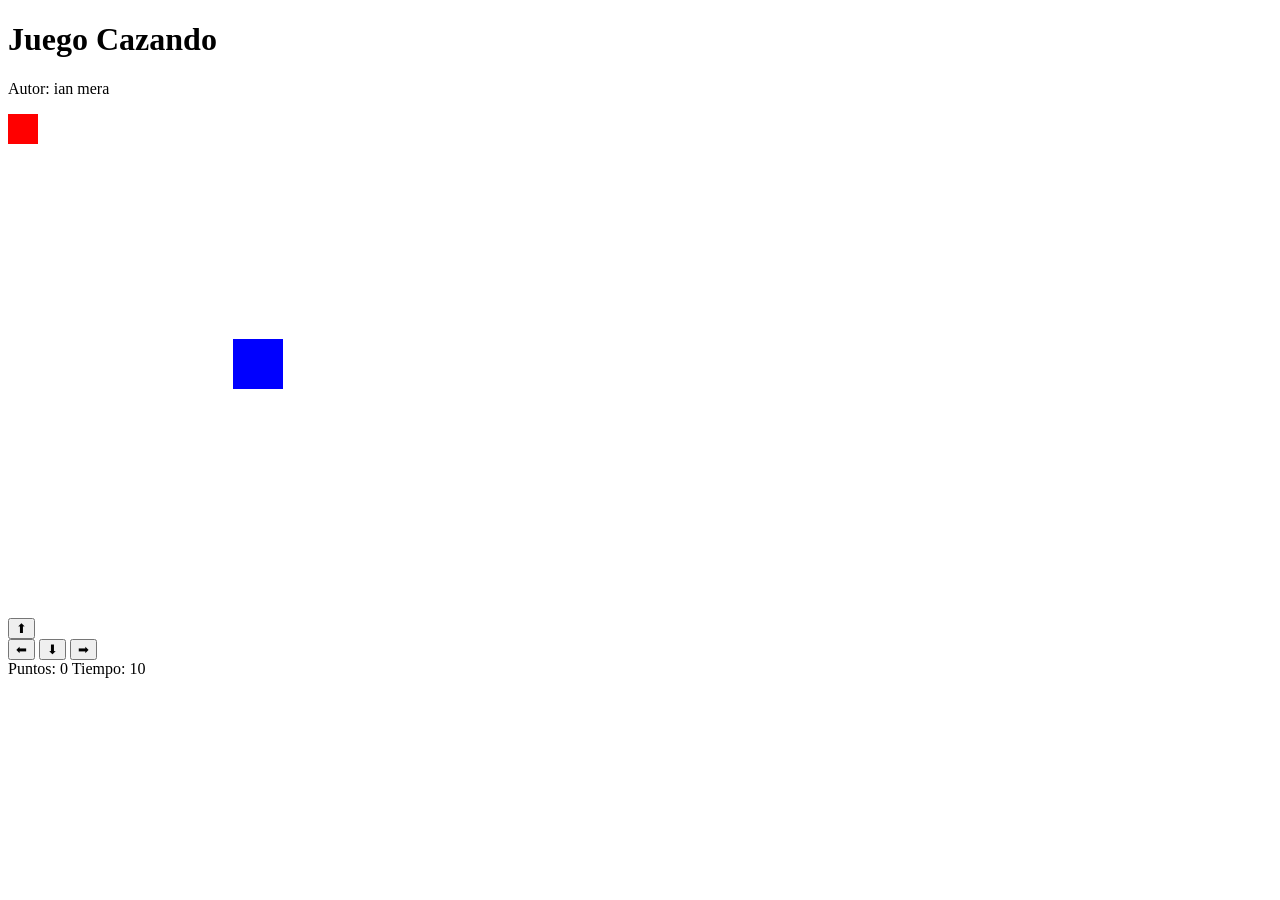
==== cazando.html @ a88617b2 "agredando las funcion y el canva con el panel" ====
<!DOCTYPE html>
<html>
<head>
  <title>Juego Cazando</title>
  <link rel="stylesheet" href="cazando.css">
</head>
<body onload="ejecutarAlCargar()"> <h1>Juego Cazando</h1>
  <p>Autor: ian mera</p>

  <canvas id="areaJuego" width="500" height="500"></canvas>

  <div class="controles">
    <button>⬆</button>
    <br>
    <button>⬅</button>
    <button>⬇</button>
    <button>➡</button>
  </div>

  <div class="panel">
    <span>Puntos: <span id="puntos">0</span></span>
    <span>Tiempo: <span id="tiempo">10</span></span>
  </div>

  <p id="mensaje"></p>

  <script src="cazando.js"></script>
</body>
</html>
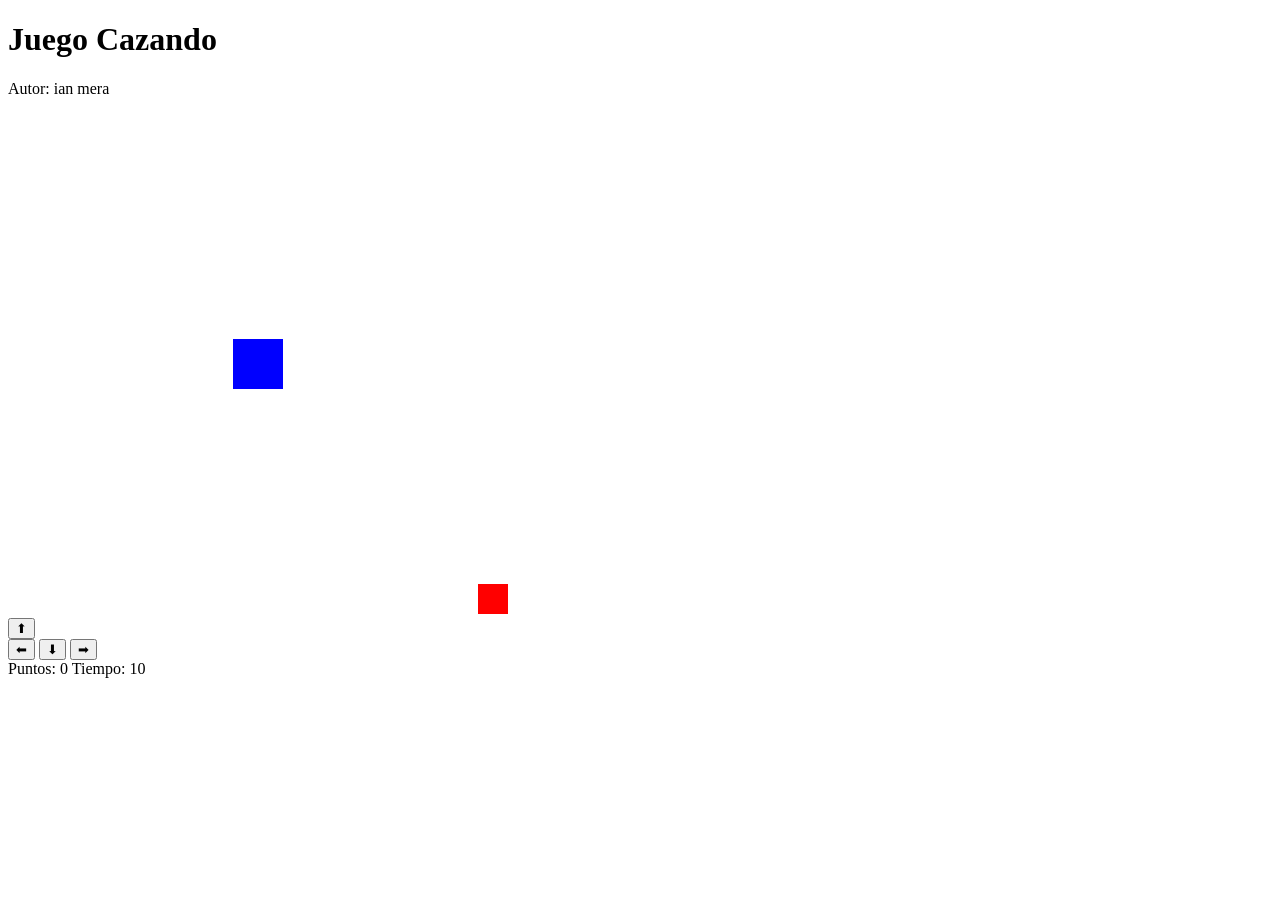
==== commit 90180797: "Estructura de iniciarJuego con variables y constantes" ====
--- a/cazando.html
+++ b/cazando.html
@@ -4,7 +4,7 @@
   <title>Juego Cazando</title>
   <link rel="stylesheet" href="cazando.css">
 </head>
-<body onload="ejecutarAlCargar()"> <h1>Juego Cazando</h1>
+<body onload="iniciarJuego()"> <h1>Juego Cazando</h1>
   <p>Autor: ian mera</p>
 
   <canvas id="areaJuego" width="500" height="500"></canvas>
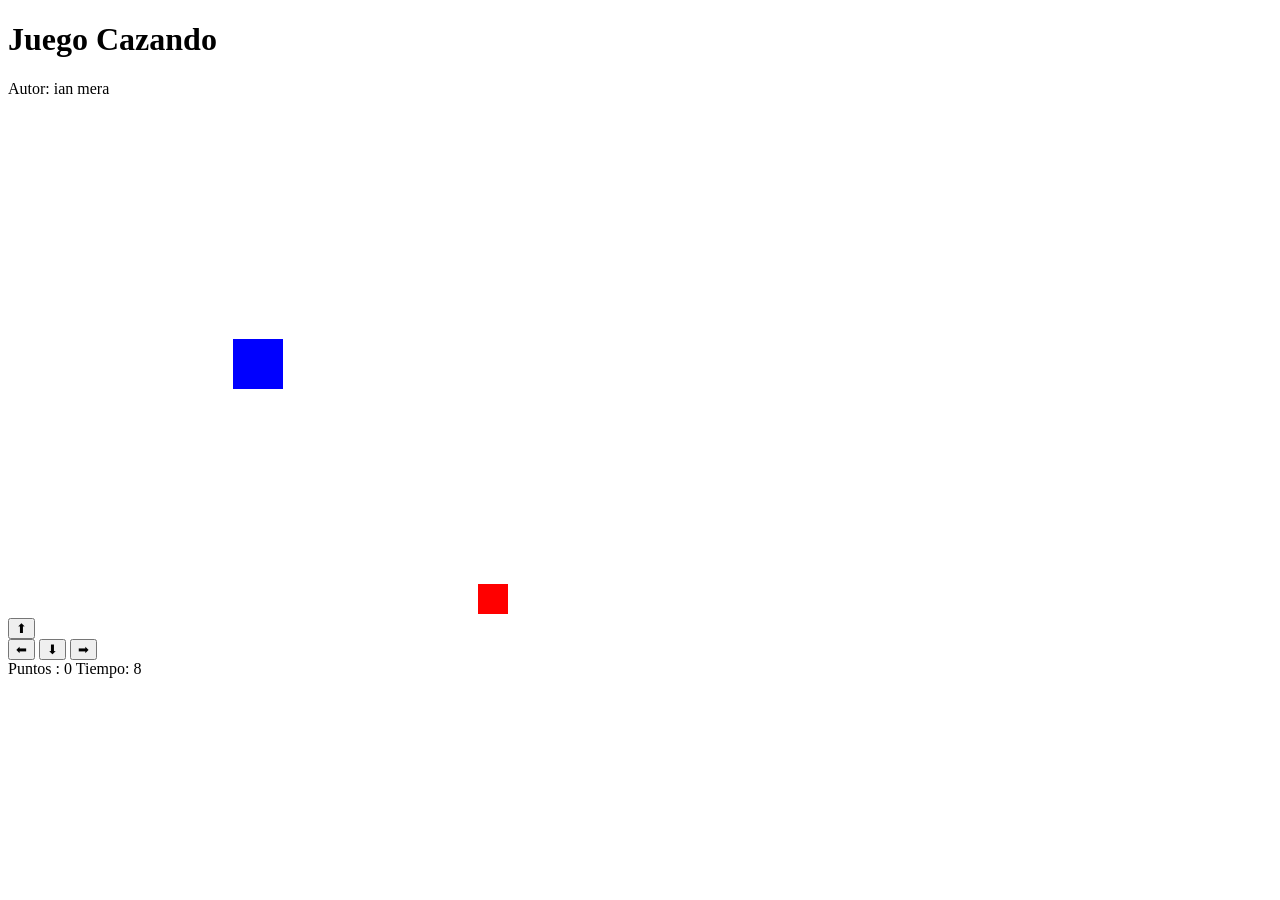
==== commit 85e5a588: "complentando las condiciones de victoria y derrota" ====
--- a/cazando.html
+++ b/cazando.html
@@ -10,20 +10,21 @@
   <canvas id="areaJuego" width="500" height="500"></canvas>
 
   <div class="controles">
-    <button>⬆</button>
+    <button onclick="moverArriba()">⬆</button>
     <br>
-    <button>⬅</button>
-    <button>⬇</button>
-    <button>➡</button>
+    <button onclick="moverIzquierda()">⬅</button>
+    <button onclick="moverAbajo()">⬇</button>
+    <button onclick="moverDerecha()">➡</button>
   </div>
 
   <div class="panel">
-    <span>Puntos: <span id="puntos">0</span></span>
+    <span>Puntos : <span id="puntos">0</span></span>
     <span>Tiempo: <span id="tiempo">10</span></span>
   </div>
 
   <p id="mensaje"></p>
 
   <script src="cazando.js"></script>
+  <script src="utilitarios.js"></script>
 </body>
 </html>
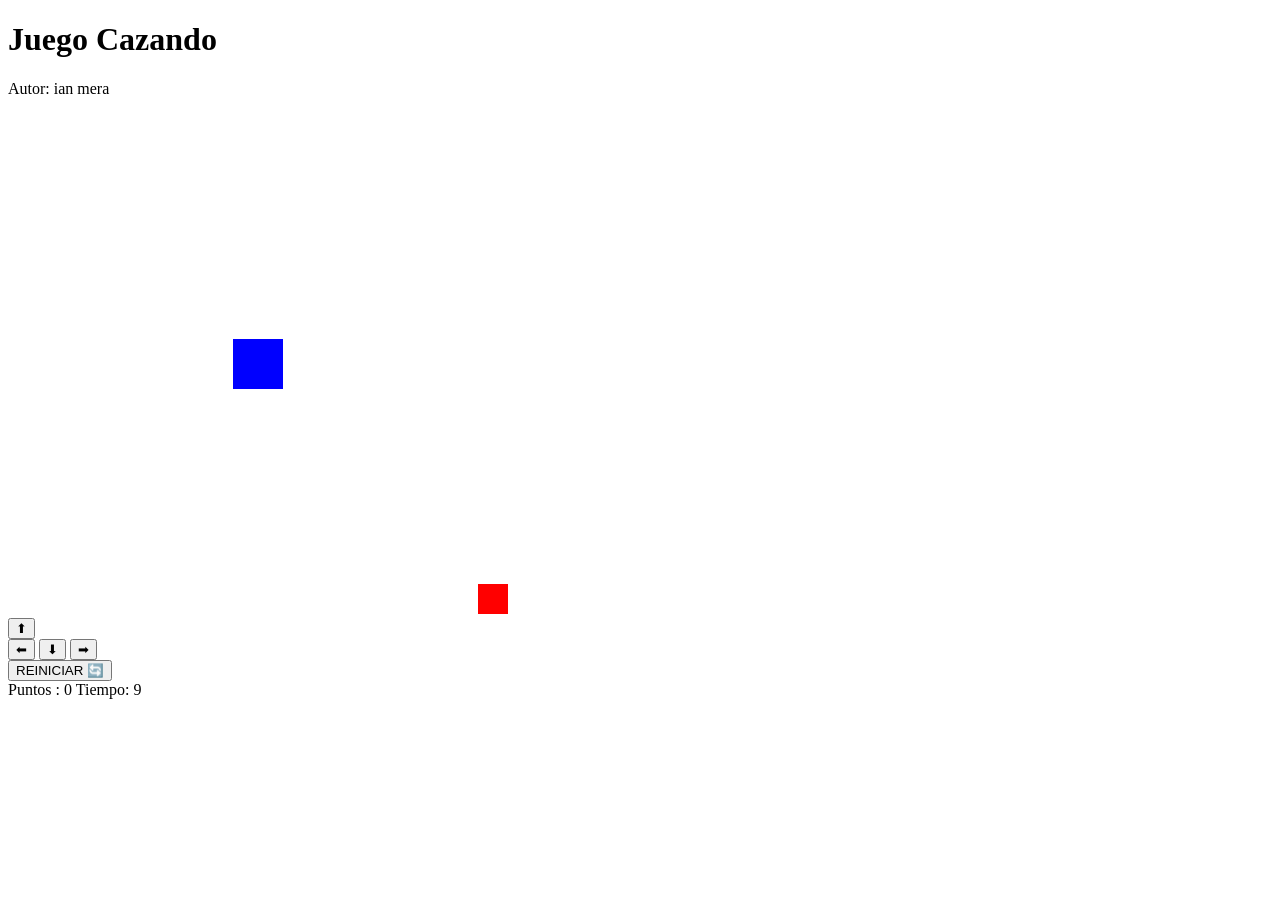
==== commit b2c3cc3e: "agregando el boton de reinicio con su interfas" ====
--- a/cazando.html
+++ b/cazando.html
@@ -16,6 +16,10 @@
     <button onclick="moverAbajo()">⬇</button>
     <button onclick="moverDerecha()">➡</button>
   </div>
+  
+  <div class="fila">
+        <button class="btn-reiniciar" onclick="reiniciarJuego()">REINICIAR 🔄</button>
+    </div>
 
   <div class="panel">
     <span>Puntos : <span id="puntos">0</span></span>
